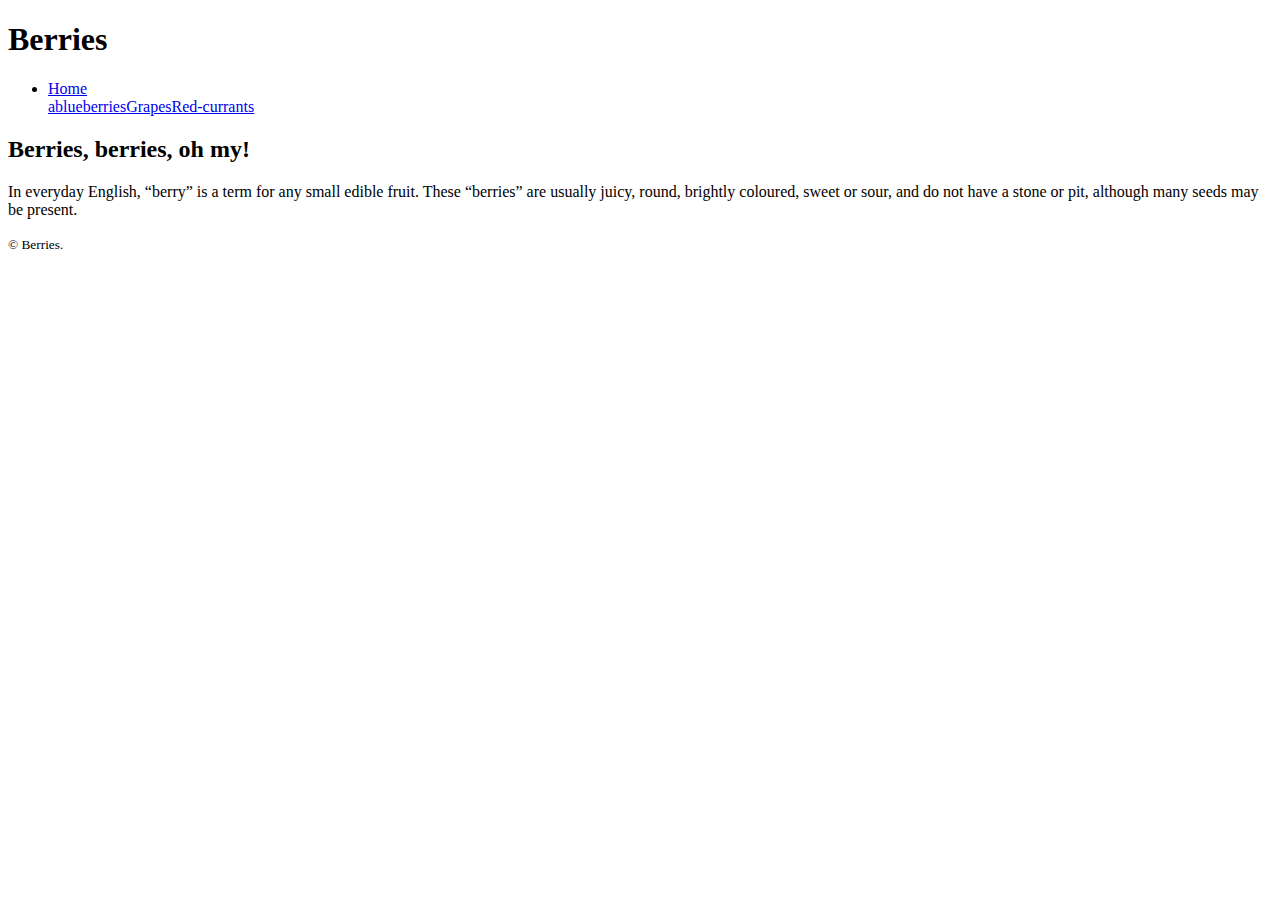
==== index.html @ dcc0ff41 "Add information" ====
<!DOCTYPE html>
<html lang="en" dir="ltr">
<head>
  <meta charset="utf-8">
  <title>navigation-highlight</title>
  <link href="css/main.css" rel="stylesheet">
  <meta name="viewport" content="width=device-width,initial-scale=1">
  <link href="https://fonts.googleapis.com/css?family=Sigmar+One" rel="stylesheet"
</head>
<body>

  <body>

    <header>
      <h1>Berries</h1>
      <nav>
        <ul>
          <li><a class="current" href="index.html">Home</a></li
          <li><a href="blueberries.html">ablueberries</a></li
          <li><a href="grapes.html">Grapes</a></li
          <li><a href="red-currants.html">Red-currants</a></li
        </ul>
        </nav>
       </header>

<main>
  <h2>Berries, berries, oh my!</h2>
  <p>In everyday English, “berry” is a term for any small edible fruit. These “berries” are usually juicy, round, brightly coloured, sweet or sour, and do not have a stone or pit, although many seeds may be present.</p>
</main>

<footer>
  <p><small>© Berries.</small></p>
  </footer>

</body>
</html>
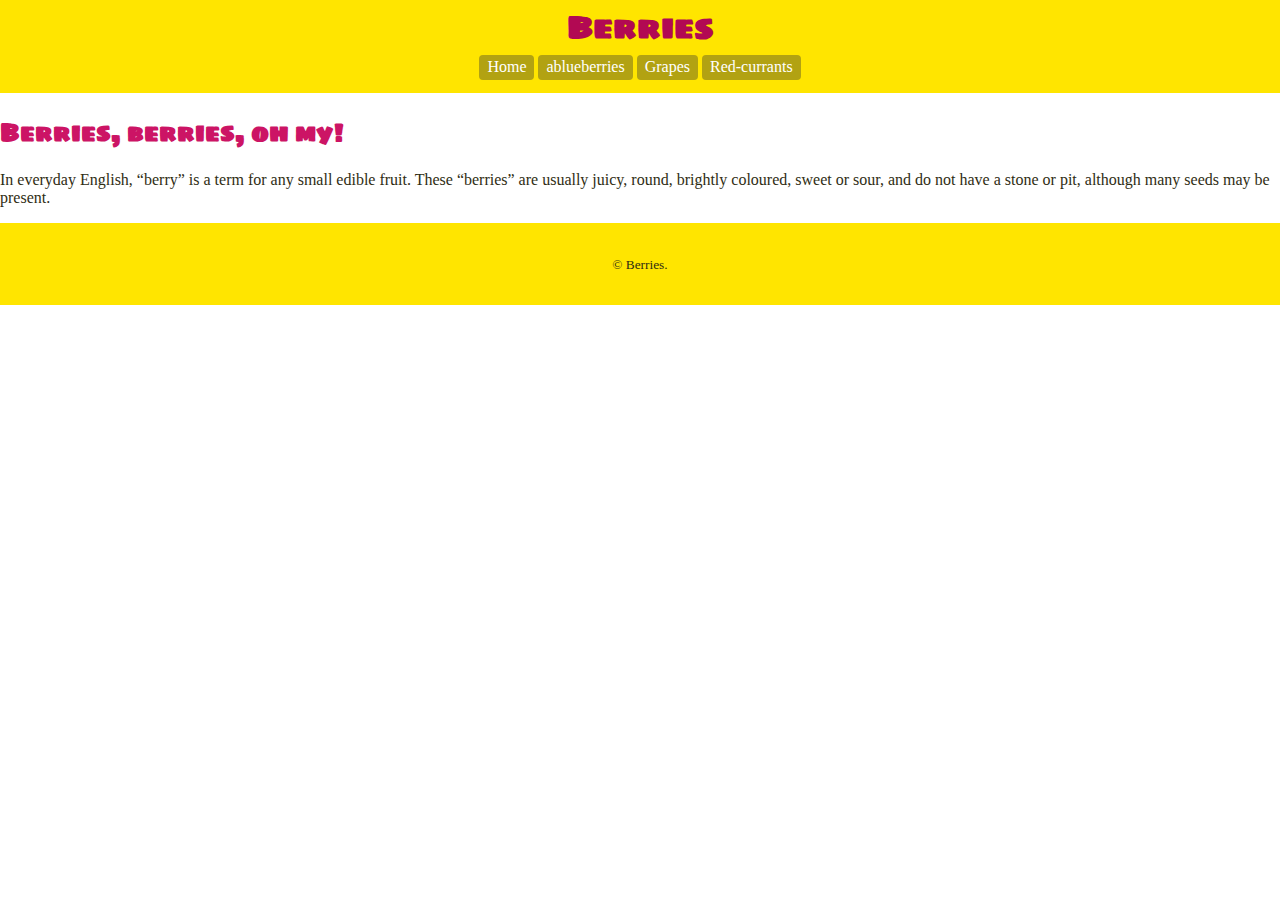
==== commit 55f5b2b9: "Update index.html" ====
--- a/index.html
+++ b/index.html
@@ -5,7 +5,7 @@
   <title>navigation-highlight</title>
   <link href="css/main.css" rel="stylesheet">
   <meta name="viewport" content="width=device-width,initial-scale=1">
-  <link href="https://fonts.googleapis.com/css?family=Sigmar+One" rel="stylesheet"
+  <link href="https://fonts.googleapis.com/css?family=Sigmar+One" rel="stylesheet">
 </head>
 <body>
 
@@ -15,10 +15,10 @@
       <h1>Berries</h1>
       <nav>
         <ul>
-          <li><a class="current" href="index.html">Home</a></li
-          <li><a href="blueberries.html">ablueberries</a></li
-          <li><a href="grapes.html">Grapes</a></li
-          <li><a href="red-currants.html">Red-currants</a></li
+          <li><a class="current" href="index.html">Home</a></li>
+          <li><a href="blueberries.html">ablueberries</a></li>
+          <li><a href="grapes.html">Grapes</a></li>
+          <li><a href="red-currants.html">Red-currants</a></li>
         </ul>
         </nav>
        </header>
--- a/css/main.css
+++ b/css/main.css
@@ -0,0 +1,90 @@
+html {
+  box-sizing: border-box;
+}
+
+body {
+  background-color: #fff;
+  margin: 0;
+}
+
+h1 {
+  color: #b20953;
+  font-family: "Sigmar One", Georgia;
+  text-align: center;
+  margin: 0;
+}
+
+h2 {
+  text-align: left;
+  font-family: "Sigmar One", Georgia;
+  color: #cc1465;
+}
+
+p {
+  text-align: left;
+  color: #2f2d13;
+}
+
+ul {
+  list-style-type: none;
+  font-family: georgia;
+  margin: .3em;
+  padding: 0;
+}
+
+a {
+  color: #fff;
+  background-color: #b2a212;
+  text-decoration: none;
+  padding: .2em .5em .3em;
+  text-align: center;
+  border-radius: 4px;
+}
+
+a:hover {
+  background-color: #cc1465;
+}
+
+footer, header {
+  background-color: #ffe500;
+}
+
+li {
+  display: inline-block;
+  border-radius: 4px;
+}
+
+nav {
+  padding-bottom: .75em;
+  text-align: center;
+}
+
+footer p {
+  text-align: center;
+}
+
+footer {
+  padding: 1em 0;
+}
+
+.img {
+  display: block;
+}
+
+img {
+  display: block;
+  width: 100%;
+}
+
+.image-flex {
+  width: 100%;
+  display: block;
+}
+
+*, *::before, *::after {
+  box-sizing: inherit;
+}
+
+.nav .current {
+  background-color: #2f2d13;
+}
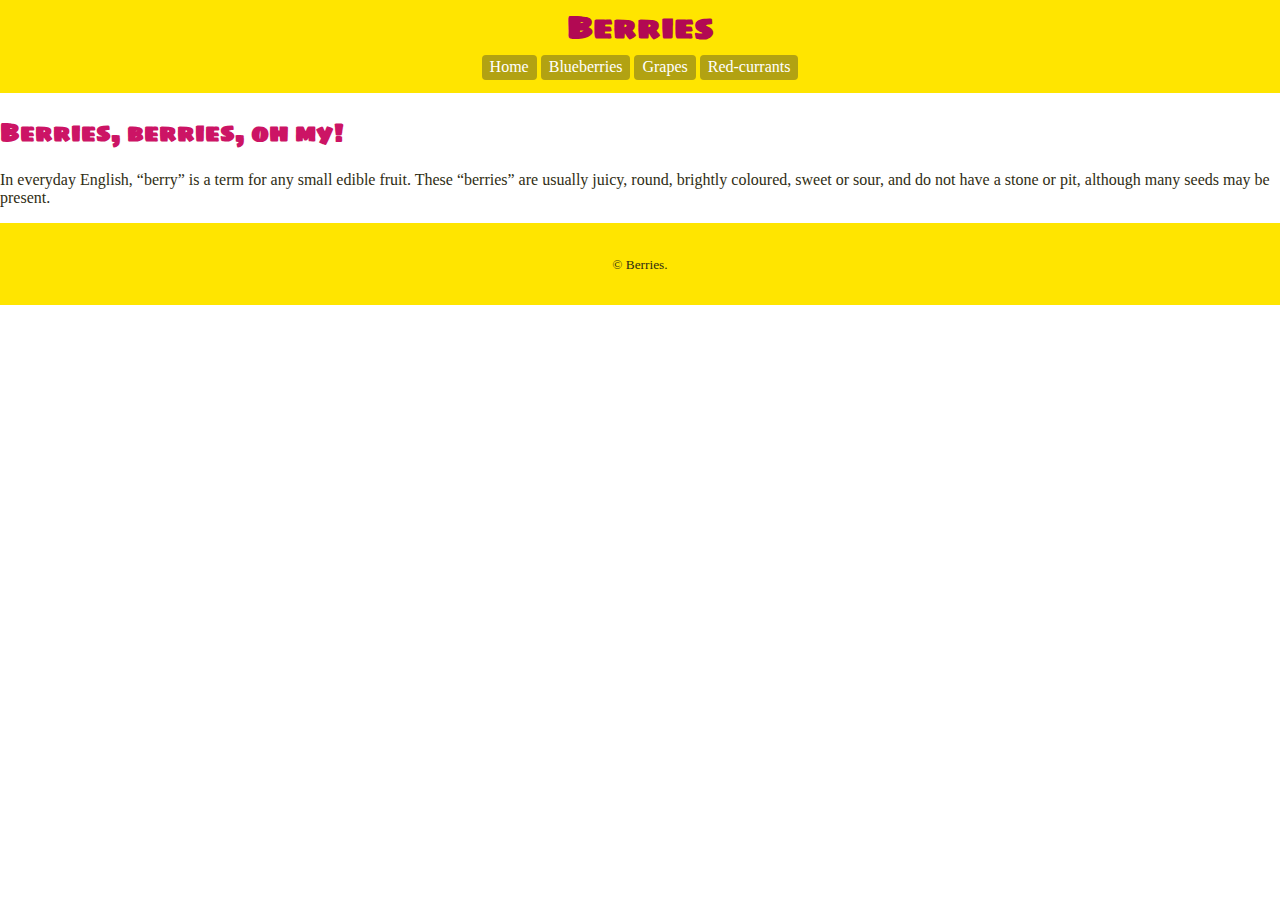
==== commit 05f8d705: "Update red currants" ====
--- a/index.html
+++ b/index.html
@@ -9,27 +9,25 @@
 </head>
 <body>
 
-  <body>
+  <header>
+    <h1>Berries</h1>
+    <nav>
+      <ul>
+        <li><a class="current" href="index.html">Home</a></li>
+        <li><a href="blueberries.html">Blueberries</a></li>
+        <li><a href="grapes.html">Grapes</a></li>
+        <li><a href="red-currants.html">Red-currants</a></li>
+      </ul>
+    </nav>
+  </header>
 
-    <header>
-      <h1>Berries</h1>
-      <nav>
-        <ul>
-          <li><a class="current" href="index.html">Home</a></li>
-          <li><a href="blueberries.html">ablueberries</a></li>
-          <li><a href="grapes.html">Grapes</a></li>
-          <li><a href="red-currants.html">Red-currants</a></li>
-        </ul>
-        </nav>
-       </header>
+  <main>
+    <h2>Berries, berries, oh my!</h2>
+    <p>In everyday English, “berry” is a term for any small edible fruit. These “berries” are usually juicy, round, brightly coloured, sweet or sour, and do not have a stone or pit, although many seeds may be present.</p>
+  </main>
 
-<main>
-  <h2>Berries, berries, oh my!</h2>
-  <p>In everyday English, “berry” is a term for any small edible fruit. These “berries” are usually juicy, round, brightly coloured, sweet or sour, and do not have a stone or pit, although many seeds may be present.</p>
-</main>
-
-<footer>
-  <p><small>© Berries.</small></p>
+  <footer>
+    <p><small>© Berries.</small></p>
   </footer>
 
 </body>
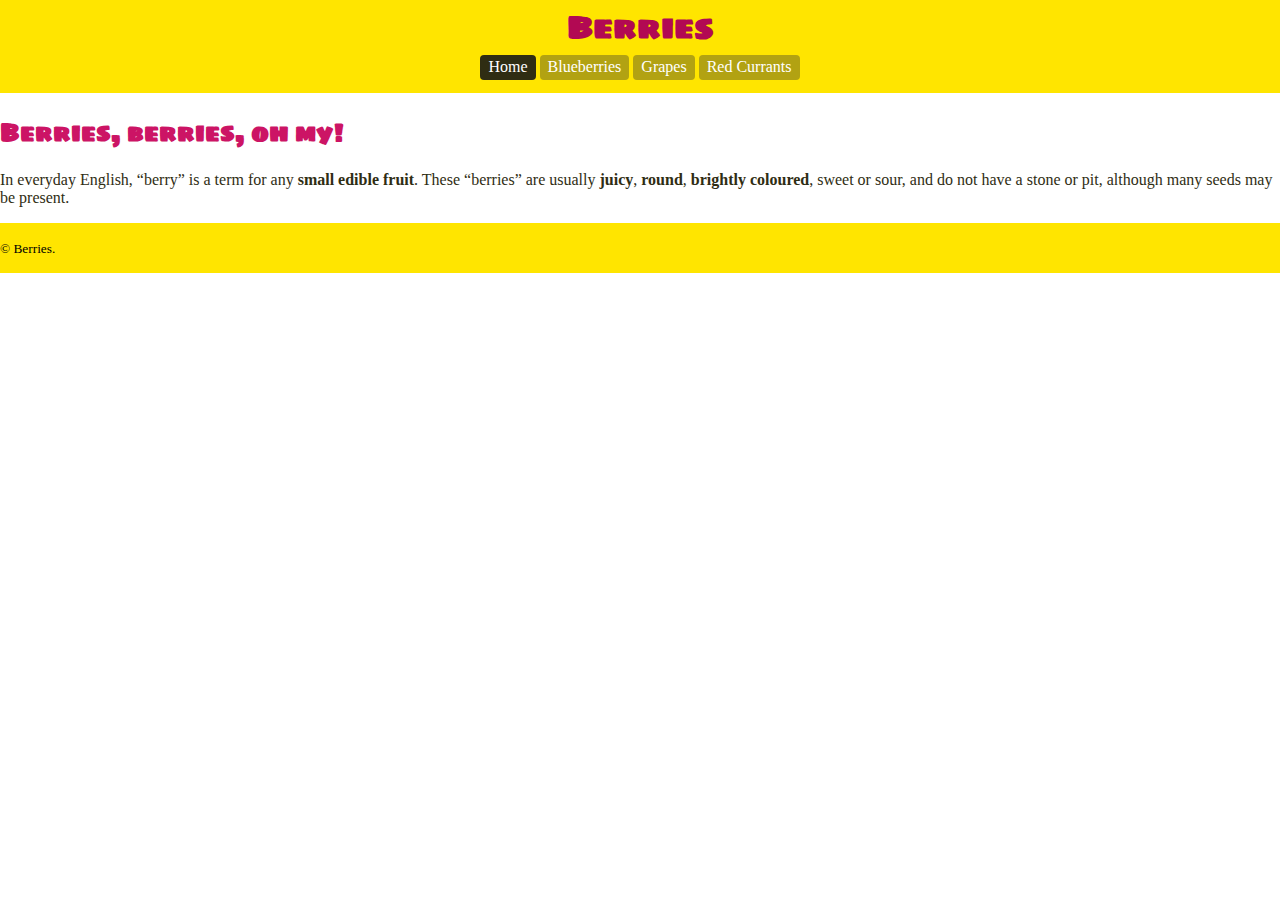
==== commit 1d0b80c8: "Correct index html errors" ====
--- a/index.html
+++ b/index.html
@@ -1,33 +1,40 @@
 <!DOCTYPE html>
-<html lang="en" dir="ltr">
+<html lang="en">
 <head>
   <meta charset="utf-8">
-  <title>navigation-highlight</title>
-  <link href="css/main.css" rel="stylesheet">
+  <title>Berries</title>
+  <meta name="handheldfriendly" content="true">
+  <meta name="mobileoptimized" content="240">
   <meta name="viewport" content="width=device-width,initial-scale=1">
   <link href="https://fonts.googleapis.com/css?family=Sigmar+One" rel="stylesheet">
+  <link href="css/main.css" rel="stylesheet">
+
 </head>
 <body>
 
-  <header>
-    <h1>Berries</h1>
-    <nav>
-      <ul>
-        <li><a class="current" href="index.html">Home</a></li>
-        <li><a href="blueberries.html">Blueberries</a></li>
-        <li><a href="grapes.html">Grapes</a></li>
-        <li><a href="red-currants.html">Red-currants</a></li>
-      </ul>
-    </nav>
-  </header>
+  <div class="wrapper">
+    <header>
+      <h1>Berries</h1>
+      <nav>
+        <ul class="nav">
+          <li><a class="current" href="index.html">Home</a></li>
+          <li><a class="bberries" href="blueberries.html">Blueberries</a></li>
+          <li><a class="grapes" href="grapes.html">Grapes</a></li>
+          <li><a class="redc" href="red-currants.html">Red Currants</a></li>
+        </ul>
+      </nav>
+    </header>
+  </div>
 
   <main>
     <h2>Berries, berries, oh my!</h2>
-    <p>In everyday English, “berry” is a term for any small edible fruit. These “berries” are usually juicy, round, brightly coloured, sweet or sour, and do not have a stone or pit, although many seeds may be present.</p>
+
+    <p class="para">In everyday English, “berry” is a term for any <b>small edible fruit</b>. These “berries” are usually <b>juicy</b>, <b>round</b>, <b>brightly coloured</b>, sweet or sour, and do not have a stone or pit, although many seeds may be present.</p>
+
   </main>
 
   <footer>
-    <p><small>© Berries.</small></p>
+    <small>© Berries.</small>
   </footer>
 
 </body>
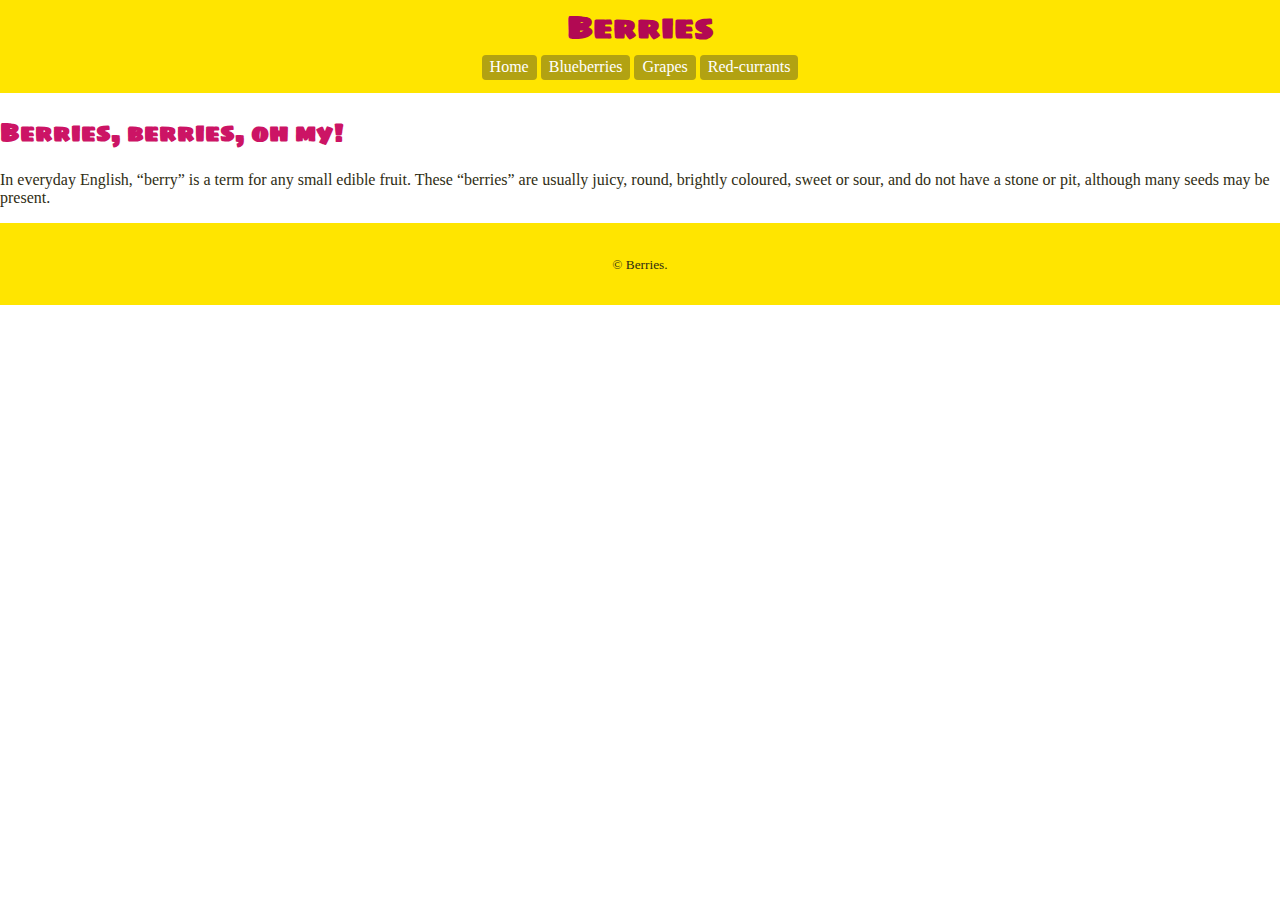
==== commit 79919d18: "Update everything" ====
--- a/index.html
+++ b/index.html
@@ -1,40 +1,33 @@
 <!DOCTYPE html>
-<html lang="en">
+<html lang="en" dir="ltr">
 <head>
   <meta charset="utf-8">
-  <title>Berries</title>
-  <meta name="handheldfriendly" content="true">
-  <meta name="mobileoptimized" content="240">
+  <title>navigation-highlight</title>
+  <link href="css/main.css" rel="stylesheet">
   <meta name="viewport" content="width=device-width,initial-scale=1">
   <link href="https://fonts.googleapis.com/css?family=Sigmar+One" rel="stylesheet">
-  <link href="css/main.css" rel="stylesheet">
-
 </head>
 <body>
 
-  <div class="wrapper">
-    <header>
-      <h1>Berries</h1>
-      <nav>
-        <ul class="nav">
-          <li><a class="current" href="index.html">Home</a></li>
-          <li><a class="bberries" href="blueberries.html">Blueberries</a></li>
-          <li><a class="grapes" href="grapes.html">Grapes</a></li>
-          <li><a class="redc" href="red-currants.html">Red Currants</a></li>
-        </ul>
-      </nav>
-    </header>
-  </div>
+  <header>
+    <h1>Berries</h1>
+    <nav>
+      <ul>
+        <li><a class="current" href="index.html">Home</a></li>
+        <li><a href="blueberries.html">Blueberries</a></li>
+        <li><a href="grapes.html">Grapes</a></li>
+        <li><a href="red-currants.html">Red-currants</a></li>
+      </ul>
+    </nav>
+  </header>
 
   <main>
     <h2>Berries, berries, oh my!</h2>
-
-    <p class="para">In everyday English, “berry” is a term for any <b>small edible fruit</b>. These “berries” are usually <b>juicy</b>, <b>round</b>, <b>brightly coloured</b>, sweet or sour, and do not have a stone or pit, although many seeds may be present.</p>
-
+    <p>In everyday English, “berry” is a term for any small edible fruit. These “berries” are usually juicy, round, brightly coloured, sweet or sour, and do not have a stone or pit, although many seeds may be present.</p>
   </main>
 
   <footer>
-    <small>© Berries.</small>
+    <p><small>© Berries.</small></p>
   </footer>
 
 </body>
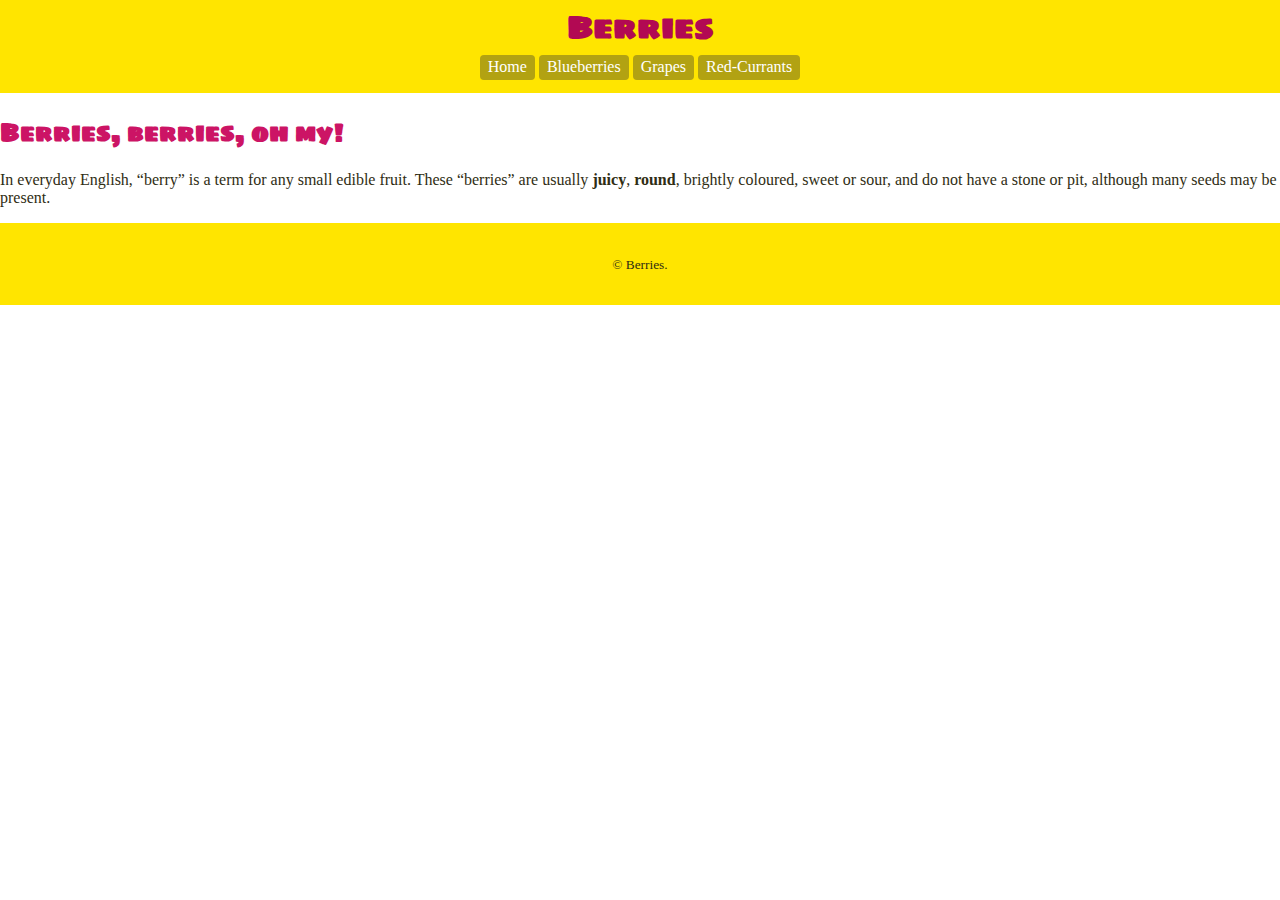
==== commit 1d69c7a1: "Update every file" ====
--- a/index.html
+++ b/index.html
@@ -1,4 +1,5 @@
 <!DOCTYPE html>
+
 <html lang="en" dir="ltr">
 <head>
   <meta charset="utf-8">
@@ -7,6 +8,7 @@
   <meta name="viewport" content="width=device-width,initial-scale=1">
   <link href="https://fonts.googleapis.com/css?family=Sigmar+One" rel="stylesheet">
 </head>
+
 <body>
 
   <header>
@@ -16,14 +18,14 @@
         <li><a class="current" href="index.html">Home</a></li>
         <li><a href="blueberries.html">Blueberries</a></li>
         <li><a href="grapes.html">Grapes</a></li>
-        <li><a href="red-currants.html">Red-currants</a></li>
+        <li><a href="red-currants.html">Red-Currants</a></li>
       </ul>
     </nav>
   </header>
 
   <main>
     <h2>Berries, berries, oh my!</h2>
-    <p>In everyday English, “berry” is a term for any small edible fruit. These “berries” are usually juicy, round, brightly coloured, sweet or sour, and do not have a stone or pit, although many seeds may be present.</p>
+    <p>In everyday English, “berry” is a term for any small edible fruit. These “berries” are usually <b>juicy</b>, <b>round</b>, brightly coloured, sweet or sour, and do not have a stone or pit, although many seeds may be present.</p>
   </main>
 
   <footer>
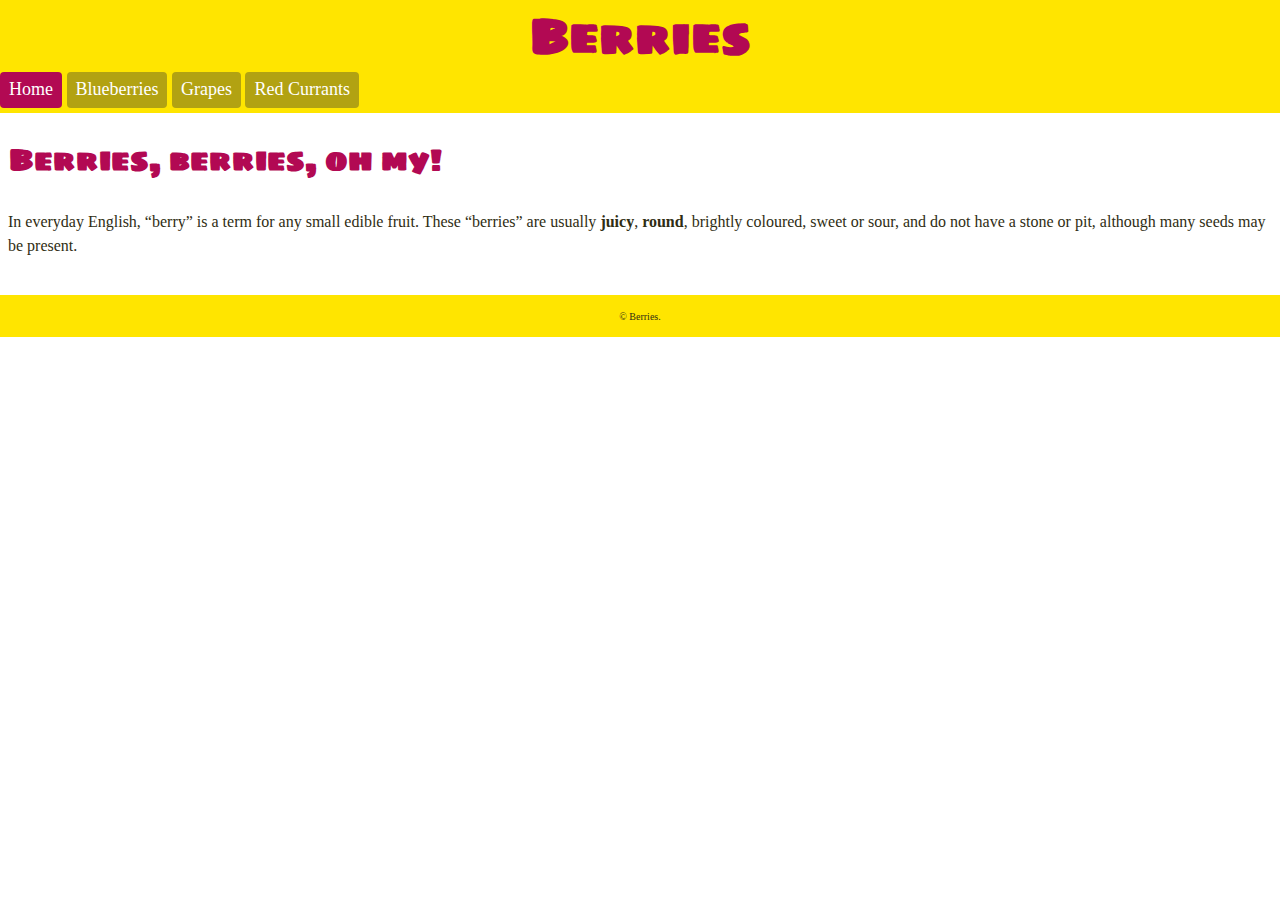
==== commit a3617382: "Update all html files" ====
--- a/index.html
+++ b/index.html
@@ -1,36 +1,34 @@
 <!DOCTYPE html>
-
-<html lang="en" dir="ltr">
+<html lang="en-ca">
 <head>
   <meta charset="utf-8">
-  <title>navigation-highlight</title>
+  <title>Navigation Highlight</title>
+  <meta name="viewport" content="width=device-width,initial-scale=1">
+  <link href="https://fonts.googleapis.com/css?family=Sigmar+One&display=swap" rel="stylesheet">
   <link href="css/main.css" rel="stylesheet">
-  <meta name="viewport" content="width=device-width,initial-scale=1">
-  <link href="https://fonts.googleapis.com/css?family=Sigmar+One" rel="stylesheet">
 </head>
 
 <body>
-
-  <header>
+  <header class="button">
     <h1>Berries</h1>
     <nav>
       <ul>
         <li><a class="current" href="index.html">Home</a></li>
         <li><a href="blueberries.html">Blueberries</a></li>
         <li><a href="grapes.html">Grapes</a></li>
-        <li><a href="red-currants.html">Red-Currants</a></li>
+        <li><a href="red-currants.html">Red Currants</a></li>
       </ul>
     </nav>
   </header>
 
-  <main>
+  <main class="berries">
     <h2>Berries, berries, oh my!</h2>
     <p>In everyday English, “berry” is a term for any small edible fruit. These “berries” are usually <b>juicy</b>, <b>round</b>, brightly coloured, sweet or sour, and do not have a stone or pit, although many seeds may be present.</p>
   </main>
 
-  <footer>
-    <p><small>© Berries.</small></p>
-  </footer>
+  <div class="bottom">
+    <footer><small>© Berries.</small></footer>
+  </div>
 
 </body>
 </html>
--- a/css/main.css
+++ b/css/main.css
@@ -1,90 +1,162 @@
 html {
   box-sizing: border-box;
-}
-
-body {
   background-color: #fff;
-  margin: 0;
-}
-
-h1 {
-  color: #b20953;
-  font-family: "Sigmar One", Georgia;
-  text-align: center;
-  margin: 0;
-}
-
-h2 {
-  text-align: left;
-  font-family: "Sigmar One", Georgia;
-  color: #cc1465;
-}
-
-p {
-  text-align: left;
-  color: #2f2d13;
-}
-
-ul {
-  list-style-type: none;
-  font-family: georgia;
-  margin: .3em;
-  padding: 0;
-}
-
-a {
-  color: #fff;
-  background-color: #b2a212;
-  text-decoration: none;
-  padding: .2em .5em .3em;
-  text-align: center;
-  border-radius: 4px;
-}
-
-a:hover {
-  background-color: #cc1465;
-}
-
-footer, header {
-  background-color: #ffe500;
-}
-
-li {
-  display: inline-block;
-  border-radius: 4px;
-}
-
-nav {
-  padding-bottom: .75em;
-  text-align: center;
-}
-
-footer p {
-  text-align: center;
-}
-
-footer {
-  padding: 1em 0;
-}
-
-.img {
-  display: block;
-}
-
-img {
-  display: block;
-  width: 100%;
-}
-
-.image-flex {
-  width: 100%;
-  display: block;
+  line-height: 1.5;
 }
 
 *, *::before, *::after {
   box-sizing: inherit;
 }
 
-.nav .current {
-  background-color: #2f2d13;
+body {
+  color: #2f2d13;
+  font-family: Georgia, serif;
+  background-color: #fff;
+  margin: 0;
+  padding: 0;
 }
+
+h1 {
+  font-family: "Sigmar One", sans-serif;
+  text-align: center;
+  color: #b20953;
+  font-size: 3rem;
+  margin: 0;
+}
+
+.button {
+  border-color: #ffe500;
+  background-color: #ffe500;
+  text-decoration: none;
+}
+
+p {
+  padding-left: .5em;
+  padding-bottom: .5em;
+}
+
+a {
+  margin: 0;
+}
+
+nav a {
+  padding: .2em .5em .3em;
+  margin: 0 0 .3em;
+}
+
+.button nav {
+  font-size: 1.125rem;
+  display: inline-block;
+  text-decoration: none;
+  list-style-type: none;
+}
+
+ul {
+  margin: 0;
+  padding: 0;
+}
+
+.button li {
+  display: inline-block;
+}
+
+.button a {
+  display: inline-block;
+  border-radius: 4px;
+  background-color: #b2a212;
+  color: #fff;
+  text-decoration: none;
+}
+
+.button a:hover {
+  background-color: #cc1465;
+  color: #fff;
+}
+
+.button .current {
+  background-color: #b20953;
+  border-color: #b20953;
+  color: #fff;
+}
+
+h2 {
+  font-family: "Sigmar One", serif;
+  font-size: 1.875rem;
+  color: #b20953;
+  margin: 0;
+}
+
+.berries {
+  padding-bottom: .8em;
+}
+
+.berries h2 {
+  padding-top: .8em;
+  padding-bottom: .4em;
+  padding-left: .3em;
+}
+
+figure {
+  padding-top: 2em;
+  padding-left: .65em;
+  padding-right: .65em;
+}
+
+img {
+  display: block;
+  width: 100%;
+  max-width: 100%;
+  background-color: #fff;
+  padding-top: 1em;
+  padding-bottom: 1em;
+}
+
+.blueberry {
+  margin: 0;
+  padding-bottom: 2em;
+  padding-top: 0;
+}
+
+.blueberry h2 {
+  padding-top: 1em;
+  padding-bottom: .1em;
+}
+
+.red {
+  margin: 0;
+  padding-bottom: 1.5em;
+  padding-top: 0;
+}
+
+.red h2 {
+  padding-top: .8em;
+  padding-bottom: .2em;
+}
+
+.grapes {
+  margin: 0;
+  padding-top: 1em;
+  padding-bottom: .75em;
+}
+
+.grapes h2 {
+  padding-top: .3em;
+  padding-bottom: .3em;
+}
+
+.figcaption {
+  padding-top: 1em;
+}
+
+.bottom {
+  text-align: center;
+  font-size: .75rem;
+  background-color: #ffe500;
+  padding-bottom: .5em;
+  padding-top: 1em;
+}
+
+footer {
+  margin: 0;
+  padding-bottom: .5em;
+}
